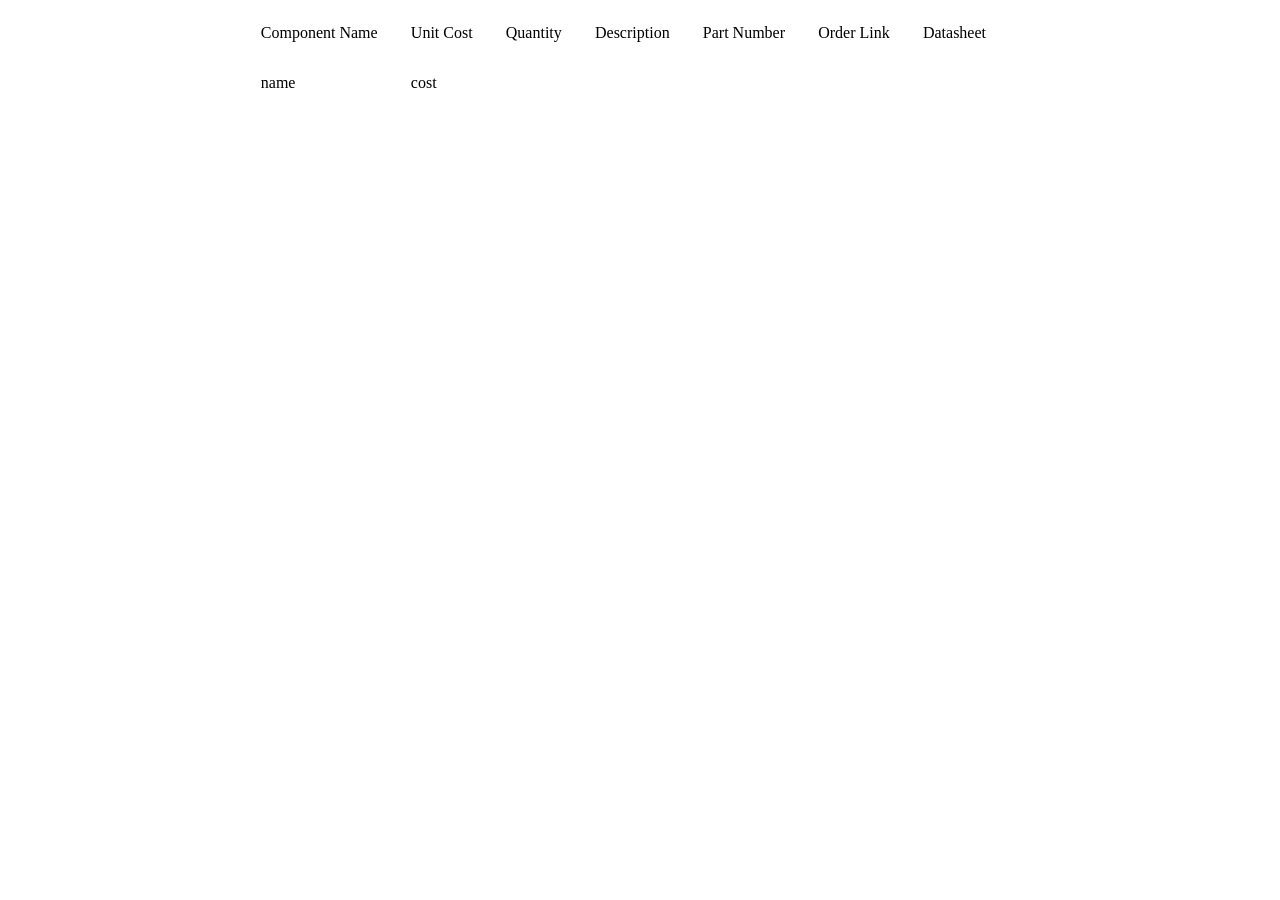
==== website/bom.html @ 55b5358b "added text centering, grid foundations tp site" ====
<!DOCTYPE html>
<html lang="en-US">
    <head>
        <meta charset="utf-8">
        <title>Toddler Bot</title>
        <link rel="stylesheet" href="./style.css">
    </head>

    <body>
        <div class="grid">
            <p>Component Name</p>
            <p>Unit Cost</p>
            <p>Quantity</p>
            <p>Description</p>
            <p>Part Number</p>
            <p>Order Link</p>
            <p>Datasheet</p>
            
            <p>name</p>
            <p>cost</p>
        </div>
    </body>
</html>
---- website/style.css ----
body {
    display: flex;
    flex-direction: column;
    align-items: center;
}

.grid {
    display: grid;
    grid-template-columns: repeat(7, auto);
    width: 60%;
}
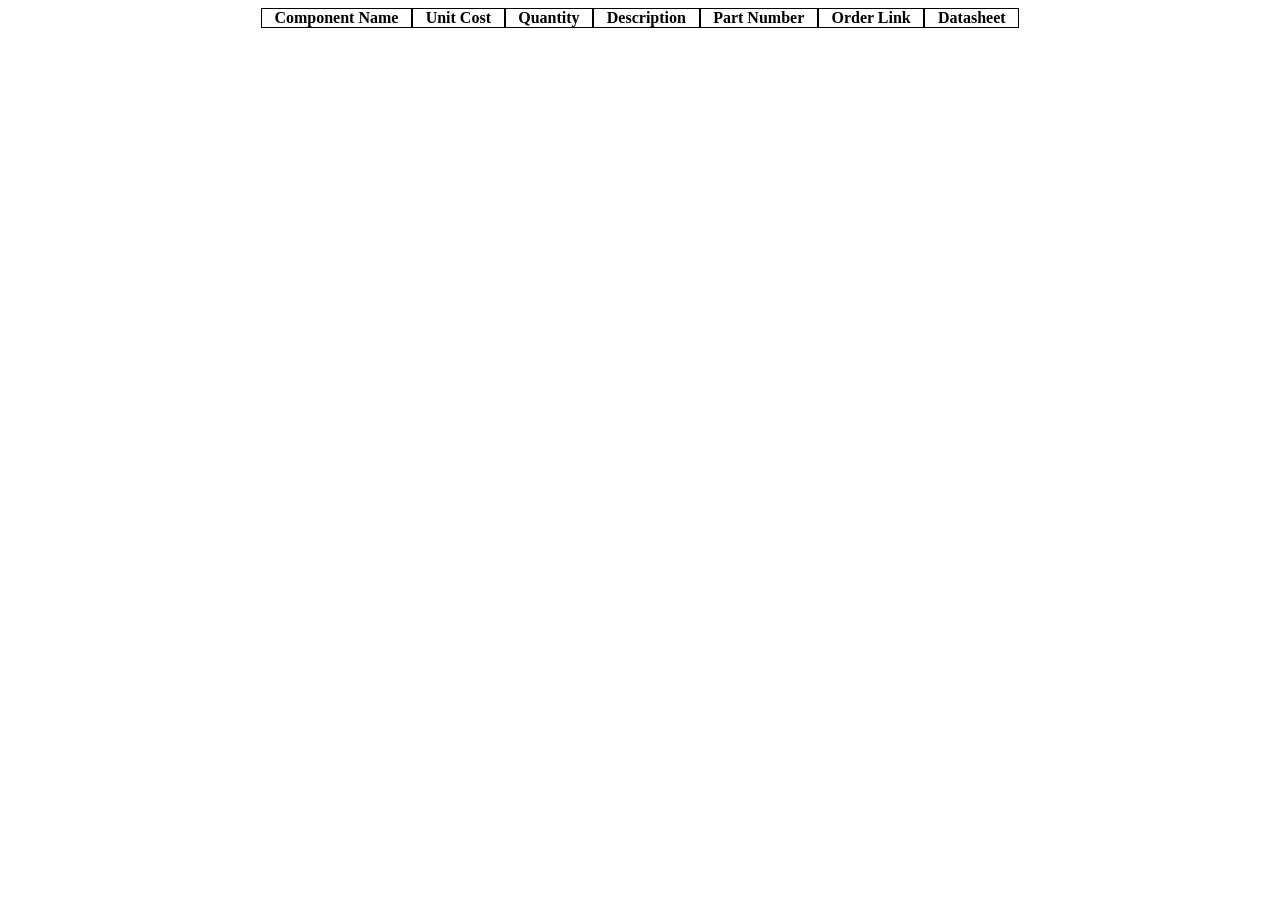
==== commit 60aa8f05: "set up grid for BOM" ====
--- a/website/bom.html
+++ b/website/bom.html
@@ -3,21 +3,20 @@
     <head>
         <meta charset="utf-8">
         <title>Toddler Bot</title>
-        <link rel="stylesheet" href="./style.css">
+        <link rel="stylesheet" href="./stylesheets/style.css">
     </head>
 
     <body>
         <div class="grid">
-            <p>Component Name</p>
-            <p>Unit Cost</p>
-            <p>Quantity</p>
-            <p>Description</p>
-            <p>Part Number</p>
-            <p>Order Link</p>
-            <p>Datasheet</p>
-            
-            <p>name</p>
-            <p>cost</p>
+            <span class="grid-item title">Component Name</span>
+            <span class="grid-item title">Unit Cost</span>
+            <span class="grid-item title">Quantity</span>
+            <span class="grid-item title">Description</span>
+            <span class="grid-item title">Part Number</span>
+            <span class="grid-item title">Order Link</span>
+            <span class="grid-item title">Datasheet</span>
         </div>
+
+        <script src="./scripts/bom-script.js"></script>
     </body>
 </html>
--- a/website/stylesheets/style.css
+++ b/website/stylesheets/style.css
@@ -0,0 +1,22 @@
+body {
+    display: flex;
+    flex-direction: column;
+    align-items: center;
+}
+
+.grid {
+    display: grid;
+    grid-template-columns: repeat(7, auto);
+    width: 60%;
+}
+
+.grid-item {
+    border: solid 1px black;
+    display: flex;
+    align-items: center;
+    justify-content: center;
+}
+
+.title {
+    font-weight: bold;
+}
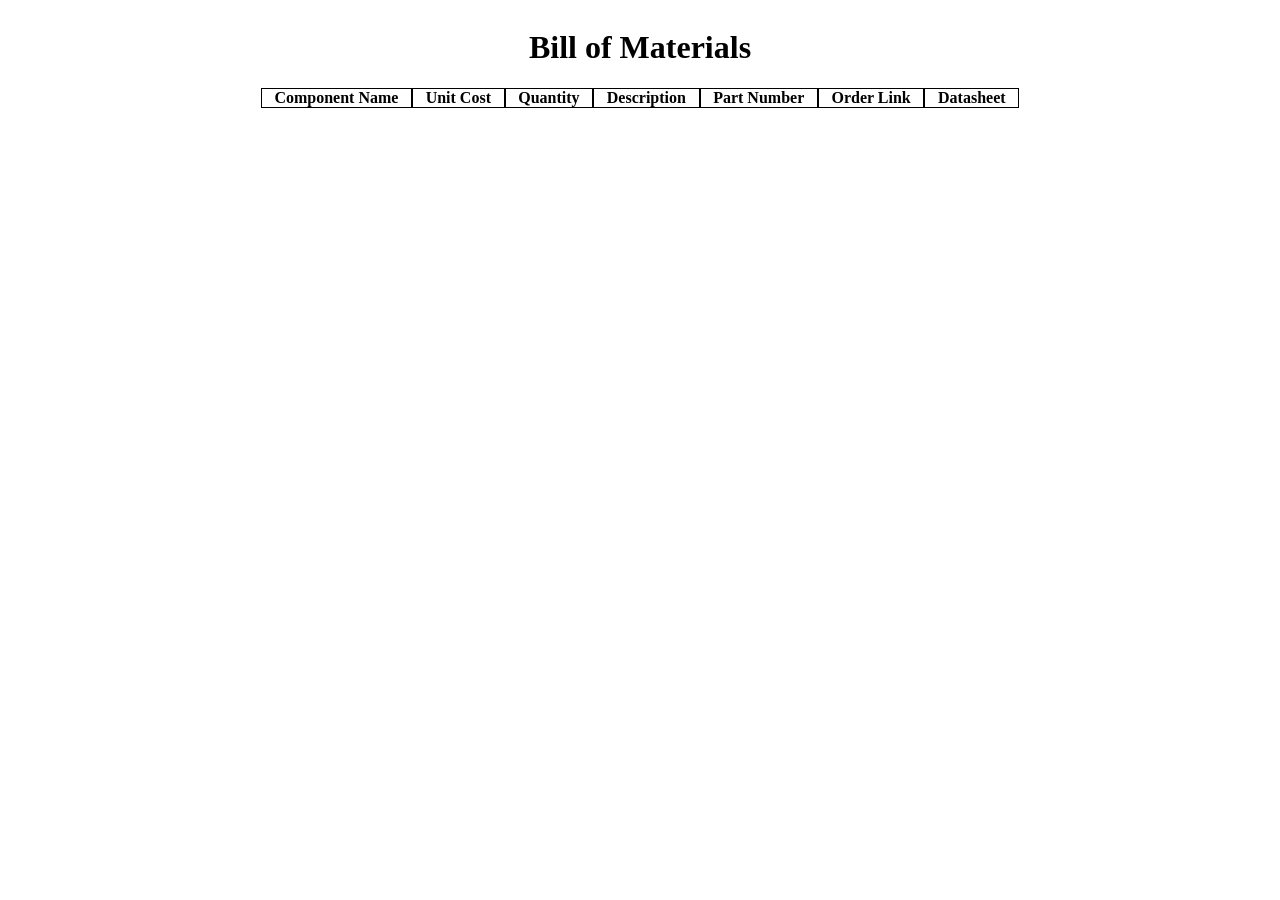
==== commit 5fdeb5e9: "removed extra comma in csv" ====
--- a/website/bom.html
+++ b/website/bom.html
@@ -7,6 +7,7 @@
     </head>
 
     <body>
+        <h1>Bill of Materials</h1>
         <div class="grid">
             <span class="grid-item title">Component Name</span>
             <span class="grid-item title">Unit Cost</span>
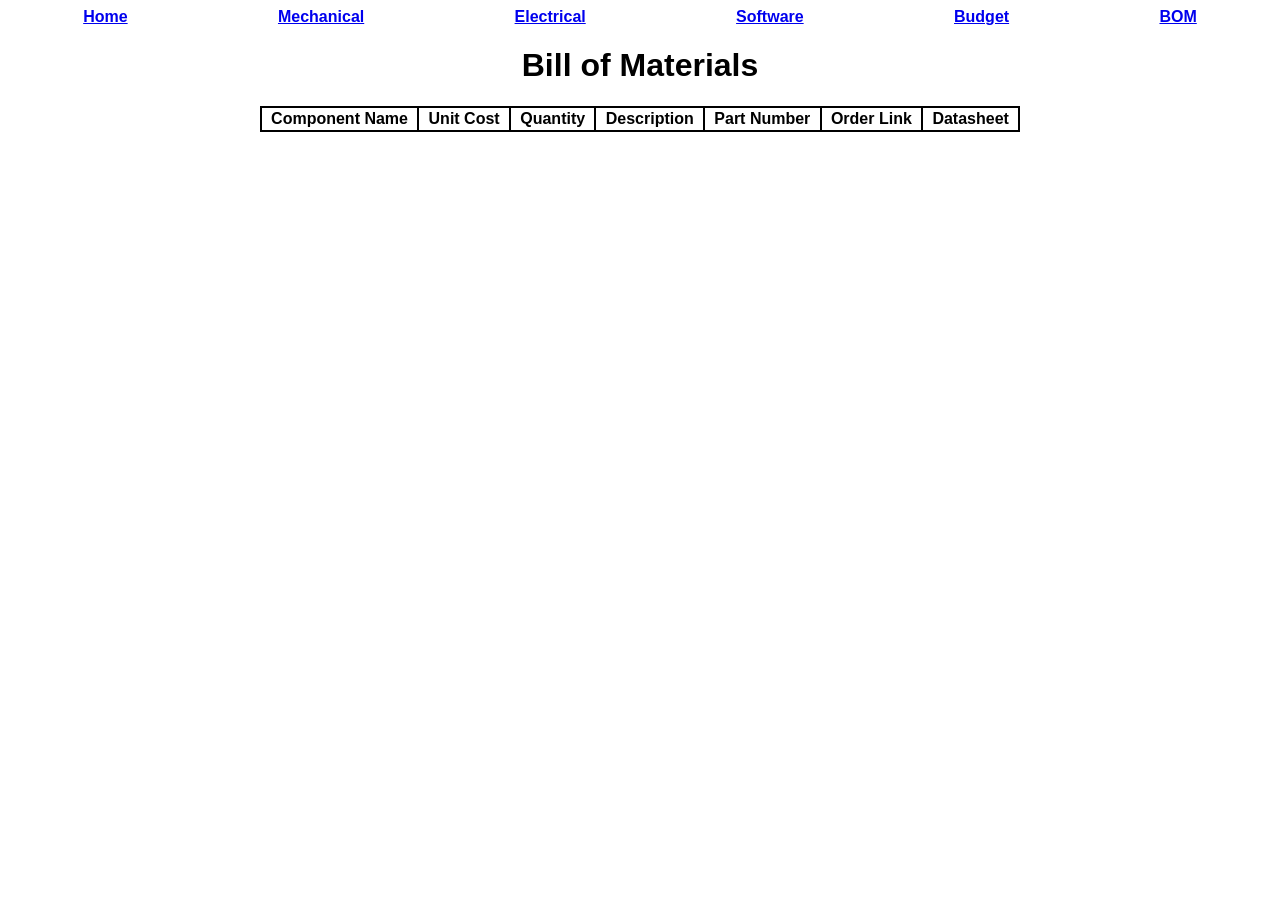
==== commit 7bf21762: "set up budget, headers, general framework for all pages of site" ====
--- a/website/bom.html
+++ b/website/bom.html
@@ -4,9 +4,11 @@
         <meta charset="utf-8">
         <title>Toddler Bot</title>
         <link rel="stylesheet" href="./stylesheets/style.css">
+        <link rel="stylesheet" href="./stylesheets/bom-style.css">
     </head>
 
     <body>
+        <header></header>
         <h1>Bill of Materials</h1>
         <div class="grid">
             <span class="grid-item title">Component Name</span>
@@ -18,6 +20,9 @@
             <span class="grid-item title">Datasheet</span>
         </div>
 
+        <p id="total"></p>
+
+        <script src="./scripts/script.js"></script>
         <script src="./scripts/bom-script.js"></script>
     </body>
 </html>
--- a/website/stylesheets/style.css
+++ b/website/stylesheets/style.css
@@ -1,12 +1,23 @@
 body {
+    font-family: Helvetica;
     display: flex;
     flex-direction: column;
     align-items: center;
+    text-align: center;
+}
+
+header {
+    display: flex;
+    flex-direction: row;
+    justify-content: space-around;
+    align-items: center;
+    width: 100%;
+    font-weight: bold;
 }
 
 .grid {
+    border: solid 1px black;
     display: grid;
-    grid-template-columns: repeat(7, auto);
     width: 60%;
 }
 
@@ -15,6 +26,8 @@
     display: flex;
     align-items: center;
     justify-content: center;
+    text-align: center;
+    padding: 2px 5px 2px 5px;
 }
 
 .title {
--- a/website/stylesheets/bom-style.css
+++ b/website/stylesheets/bom-style.css
@@ -0,0 +1,3 @@
+.grid {
+    grid-template-columns: repeat(7, auto);
+}
